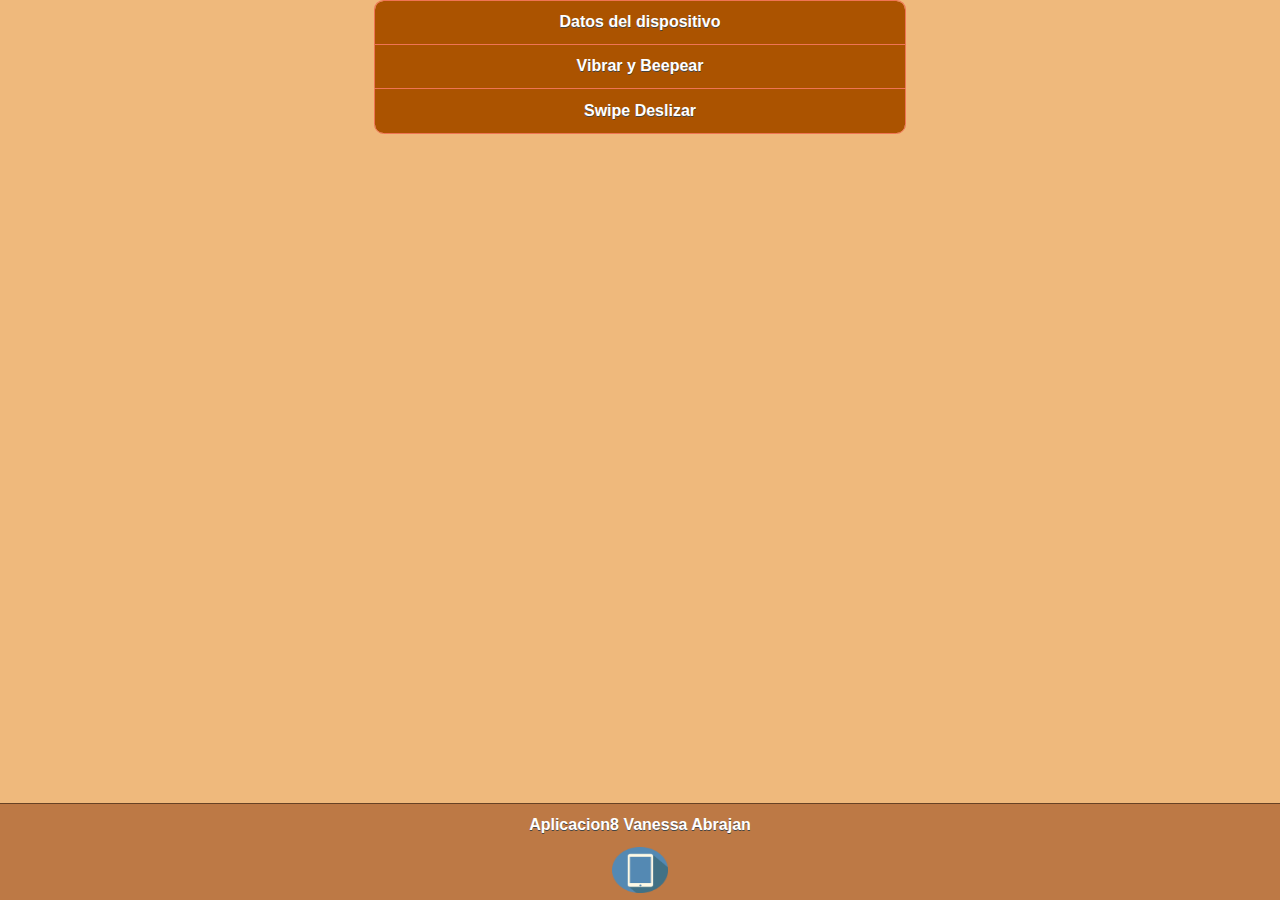
==== index.html @ 71fa091f "1" ====
<!DOCTYPE html> 
<html>
<head>
<meta charset="utf-8">
<title>App7 Swipe con la pantlla deslizar</title>
<!--grupo CSS-->
<link rel="stylesheet" href="css/tema-app7.min.css"/>
<link rel="stylesheet" href="css/jquery.mobile.icons-1.4.5.min.css"/>
<link rel="stylesheet" href="css/jquery.mobile.structure-1.4.5.min.css"/>
<!--grupo JavaScrip-->
<script src="js/jquery-1.11.2.min.js"></script>
<script src="js/jquery.mobile-1.4.5.min.js"></script>
<script src="js/acciones.js" type="text/javascript"></script>
<script src="phonegap.js"></script><!--necesario*/-->
</head> 
<body> 
<div data-role="main" class="ui-content" align="center">
<div style="width:40%;">
 <ul data-role="controlgroup" data-type="vertical" data-theme="a" class="ui-listview ui-group-theme-a">
  <li class ="ui-first-child ui-last-child">
    <a href="index1.html" target="_self" data-role="button">Datos del dispositivo</a>
   </a>
  </li>
   <li class ="ui-first-child ui-last-child">
   <a href="index5.html" target="_self" data-role="button">Vibrar y Beepear</a>
   </a>
  </li>
 <li class ="ui-first-child ui-last-child">
   <a href="index7.html" target="_self" data-role="button">Swipe Deslizar</a>
   </a>
  </li>
 </ul>
</div>
</div>
</div>
<div data-role="footer" align="center" data-theme="b" data-position="fixed">
  <h4>Aplicacion8 Vanessa Abrajan</h4>
   <img src="res/android/mdpi.png" width="56" height="46">
 </div>
</div>
---- css/tema-app7.min.css ----
/*!
* jQuery Mobile 1.4.5
* Git HEAD hash: 68e55e78b292634d3991c795f06f5e37a512decc <> Date: Fri Oct 31 2014 17:33:30 UTC
* http://jquerymobile.com
*
* Copyright 2010, 2014 jQuery Foundation, Inc. and othercontributors
* Released under the MIT license.
* http://jquery.org/license
*
*/


/* Globals */
/* Font
-----------------------------------------------------------------------------------------------------------*/
html {
	font-size: 100%;
}
body,
input,
select,
textarea,
button,
.ui-btn {
	font-size: 1em;
	line-height: 1.3;
	 font-family: sans-serif /*{global-font-family}*/;
}
legend,
.ui-input-text input,
.ui-input-search input {
	color: inherit;
	text-shadow: inherit;
}
/* Form labels (overrides font-weight bold in bars, and mini font-size) */
.ui-mobile label,
div.ui-controlgroup-label {
	font-weight: normal;
	font-size: 16px;
}
/* Separators
-----------------------------------------------------------------------------------------------------------*/
/* Field contain separator (< 28em) */
.ui-field-contain {
	border-bottom-color: #828282;
	border-bottom-color: rgba(0,0,0,.15);
	border-bottom-width: 1px;
	border-bottom-style: solid;
}
/* Table opt-in classes: strokes between each row, and alternating row stripes */
/* Classes table-stroke and table-stripe are deprecated in 1.4. */
.table-stroke thead th,
.table-stripe thead th,
.table-stripe tbody tr:last-child {
	border-bottom: 1px solid #d6d6d6; /* non-RGBA fallback */
	border-bottom: 1px solid rgba(0,0,0,.1);
}
.table-stroke tbody th,
.table-stroke tbody td {
	border-bottom: 1px solid #e6e6e6; /* non-RGBA fallback  */
	border-bottom: 1px solid rgba(0,0,0,.05);
}
.table-stripe.table-stroke tbody tr:last-child th,
.table-stripe.table-stroke tbody tr:last-child td {
	border-bottom: 0;
}
.table-stripe tbody tr:nth-child(odd) td,
.table-stripe tbody tr:nth-child(odd) th {
	background-color: #eeeeee; /* non-RGBA fallback  */
	background-color: rgba(0,0,0,.04);
}
/* Buttons
-----------------------------------------------------------------------------------------------------------*/
.ui-btn,
label.ui-btn {
	font-weight: bold;
	border-width: 1px;
	border-style: solid;
}
.ui-btn {
	text-decoration: none !important;
}
.ui-btn-active {
	cursor: pointer;
}
/* Corner rounding
-----------------------------------------------------------------------------------------------------------*/
/* Class ui-btn-corner-all deprecated in 1.4 */
.ui-corner-all {
	-webkit-border-radius: .6em /*{global-radii-blocks}*/;
	border-radius: .6em /*{global-radii-blocks}*/;
}
/* Buttons */
.ui-btn-corner-all,
.ui-btn.ui-corner-all,
/* Slider track */
.ui-slider-track.ui-corner-all,
/* Flipswitch */
.ui-flipswitch.ui-corner-all,
/* Count bubble */
.ui-li-count {
	-webkit-border-radius: .3125em /*{global-radii-buttons}*/;
	border-radius: .3125em /*{global-radii-buttons}*/;
}
/* Icon-only buttons */
.ui-btn-icon-notext.ui-btn-corner-all,
.ui-btn-icon-notext.ui-corner-all {
	-webkit-border-radius: 1em;
	border-radius: 1em;
}
/* Radius clip workaround for cleaning up corner trapping */
.ui-btn-corner-all,
.ui-corner-all {
	-webkit-background-clip: padding;
	background-clip: padding-box;
}
/* Popup arrow */
.ui-popup.ui-corner-all > .ui-popup-arrow-guide {
	left: .6em /*{global-radii-blocks}*/;
	right: .6em /*{global-radii-blocks}*/;
	top: .6em /*{global-radii-blocks}*/;
	bottom: .6em /*{global-radii-blocks}*/;
}
/* Shadow
-----------------------------------------------------------------------------------------------------------*/
.ui-shadow {
	-webkit-box-shadow: 0 1px 3px /*{global-box-shadow-size}*/ rgba(0,0,0,.2) /*{global-box-shadow-color}*/;
	-moz-box-shadow: 0 1px 3px /*{global-box-shadow-size}*/ rgba(0,0,0,.2) /*{global-box-shadow-color}*/;
	box-shadow: 0 1px 3px /*{global-box-shadow-size}*/ rgba(0,0,0,.2) /*{global-box-shadow-color}*/;
}
.ui-shadow-inset {
	-webkit-box-shadow: inset 0 1px 3px /*{global-box-shadow-size}*/ rgba(0,0,0,.2) /*{global-box-shadow-color}*/;
	-moz-box-shadow: inset 0 1px 3px /*{global-box-shadow-size}*/ rgba(0,0,0,.2) /*{global-box-shadow-color}*/;
	box-shadow: inset 0 1px 3px /*{global-box-shadow-size}*/ rgba(0,0,0,.2) /*{global-box-shadow-color}*/;
}
.ui-overlay-shadow {
	-webkit-box-shadow: 0 0 12px 		rgba(0,0,0,.6);
	-moz-box-shadow: 0 0 12px 			rgba(0,0,0,.6);
	box-shadow: 0 0 12px 				rgba(0,0,0,.6);
}
/* Icons
-----------------------------------------------------------------------------------------------------------*/
.ui-btn-icon-left:after,
.ui-btn-icon-right:after,
.ui-btn-icon-top:after,
.ui-btn-icon-bottom:after,
.ui-btn-icon-notext:after {
	background-color: #666666 /*{global-icon-color}*/;
	background-color: rgba(0,0,0,.15) /*{global-icon-disc}*/;
	background-position: center center;
	background-repeat: no-repeat;
	-webkit-border-radius: 1em;
	border-radius: 1em;
}
/* Alt icons */
.ui-alt-icon.ui-btn:after,
.ui-alt-icon .ui-btn:after,
html .ui-alt-icon.ui-checkbox-off:after,
html .ui-alt-icon.ui-radio-off:after,
html .ui-alt-icon .ui-checkbox-off:after,
html .ui-alt-icon .ui-radio-off:after {
	background-color: #666666 /*{global-icon-color}*/;
	background-color: rgba(0,0,0,.15) /*{global-icon-disc}*/;
}
/* No disc */
.ui-nodisc-icon.ui-btn:after,
.ui-nodisc-icon .ui-btn:after {
	background-color: transparent;
}
/* Icon shadow */
.ui-shadow-icon.ui-btn:after,
.ui-shadow-icon .ui-btn:after {
	-webkit-box-shadow: 0 1px 0 rgba(255,255,255,.3) /*{global-icon-shadow}*/;
	-moz-box-shadow: 0 1px 0 rgba(255,255,255,.3) /*{global-icon-shadow}*/;
	box-shadow: 0 1px 0 rgba(255,255,255,.3) /*{global-icon-shadow}*/;
}
/* Checkbox and radio */
.ui-btn.ui-checkbox-off:after,
.ui-btn.ui-checkbox-on:after,
.ui-btn.ui-radio-off:after,
.ui-btn.ui-radio-on:after {
	display: block;
	width: 18px;
	height: 18px;
	margin: -9px 2px 0 2px;
}
.ui-checkbox-off:after,
.ui-btn.ui-radio-off:after {
	filter: Alpha(Opacity=30);
	opacity: .3;
}
.ui-btn.ui-checkbox-off:after,
.ui-btn.ui-checkbox-on:after {
	-webkit-border-radius: .1875em;
	border-radius: .1875em;
}
.ui-btn.ui-checkbox-off:after {
	background-color: #666;
	background-color: rgba(0,0,0,.3);
}
.ui-radio .ui-btn.ui-radio-on:after {
	background-image: none;
	background-color: #fff;
	width: 8px;
	height: 8px;
	border-width: 5px;
	border-style: solid; 
}
.ui-alt-icon.ui-btn.ui-radio-on:after,
.ui-alt-icon .ui-btn.ui-radio-on:after {
	background-color: #000;
}
/* Loader */
.ui-icon-loading {
	background: url("images/ajax-loader.gif");
	background-size: 2.875em 2.875em;
}.ui-bar-a,.ui-page-theme-a .ui-bar-inherit,html .ui-bar-a .ui-bar-inherit,html .ui-body-a .ui-bar-inherit,html body .ui-group-theme-a .ui-bar-inherit{background-color:#bd7945 ;border-color:#674225 ;color:#ffffff ;text-shadow:0  1px  0  #444444 ;font-weight:bold;}.ui-bar-a{border-width:1px;border-style:solid;}.ui-overlay-a,.ui-page-theme-a,.ui-page-theme-a .ui-panel-wrapper{background-color:#efb97c ;border-color:#efb97c ;color:#000000 ;text-shadow:0  1px  0  #eeeeee ;}.ui-body-a,.ui-page-theme-a .ui-body-inherit,html .ui-bar-a .ui-body-inherit,html .ui-body-a .ui-body-inherit,html body .ui-group-theme-a .ui-body-inherit,html .ui-panel-page-container-a{background-color:#df7f1e ;border-color:#7a4510 ;color:#ffffff ;text-shadow:0  1px  0  #444444 ;}.ui-body-a{border-width:1px;border-style:solid;}.ui-page-theme-a a,html .ui-bar-a a,html .ui-body-a a,html body .ui-group-theme-a a{color:#3388cc ;font-weight:bold;}.ui-page-theme-a a:visited,html .ui-bar-a a:visited,html .ui-body-a a:visited,html body .ui-group-theme-a a:visited{   color:#3388cc ;}.ui-page-theme-a a:hover,html .ui-bar-a a:hover,html .ui-body-a a:hover,html body .ui-group-theme-a a:hover{color:#005599 ;}.ui-page-theme-a a:active,html .ui-bar-a a:active,html .ui-body-a a:active,html body .ui-group-theme-a a:active{color:#005599 ;}.ui-page-theme-a .ui-btn,html .ui-bar-a .ui-btn,html .ui-body-a .ui-btn,html body .ui-group-theme-a .ui-btn,html head + body .ui-btn.ui-btn-a,.ui-page-theme-a .ui-btn:visited,html .ui-bar-a .ui-btn:visited,html .ui-body-a .ui-btn:visited,html body .ui-group-theme-a .ui-btn:visited,html head + body .ui-btn.ui-btn-a:visited{background-color:#ab5300 ;border-color:#ef7454 ;color:#ffffff ;text-shadow:0  1px  0  #444444 ;}.ui-page-theme-a .ui-btn:hover,html .ui-bar-a .ui-btn:hover,html .ui-body-a .ui-btn:hover,html body .ui-group-theme-a .ui-btn:hover,html head + body .ui-btn.ui-btn-a:hover{background-color:#c45f45 ;border-color:#FF8560 ;color:#ffffff ;text-shadow:0  1px  0  #444444 ;}.ui-page-theme-a .ui-btn:active,html .ui-bar-a .ui-btn:active,html .ui-body-a .ui-btn:active,html body .ui-group-theme-a .ui-btn:active,html head + body .ui-btn.ui-btn-a:active{background-color:#c45f45 ;border-color:#6b3425 ;color:#ffffff ;text-shadow:0  1px  0  #444444 ;}.ui-page-theme-a .ui-btn.ui-btn-active,html .ui-bar-a .ui-btn.ui-btn-active,html .ui-body-a .ui-btn.ui-btn-active,html body .ui-group-theme-a .ui-btn.ui-btn-active,html head + body .ui-btn.ui-btn-a.ui-btn-active,.ui-page-theme-a .ui-checkbox-on:after,html .ui-bar-a .ui-checkbox-on:after,html .ui-body-a .ui-checkbox-on:after,html body .ui-group-theme-a .ui-checkbox-on:after,.ui-btn.ui-checkbox-on.ui-btn-a:after,.ui-page-theme-a .ui-flipswitch-active,html .ui-bar-a .ui-flipswitch-active,html .ui-body-a .ui-flipswitch-active,html body .ui-group-theme-a .ui-flipswitch-active,html body .ui-flipswitch.ui-bar-a.ui-flipswitch-active,.ui-page-theme-a .ui-slider-track .ui-btn-active,html .ui-bar-a .ui-slider-track .ui-btn-active,html .ui-body-a .ui-slider-track .ui-btn-active,html body .ui-group-theme-a .ui-slider-track .ui-btn-active,html body div.ui-slider-track.ui-body-a .ui-btn-active{background-color:#3388cc ;border-color:#3388cc ;color:#ffffff ;text-shadow:0  1px  0  #005599 ;}.ui-page-theme-a .ui-radio-on:after,html .ui-bar-a .ui-radio-on:after,html .ui-body-a .ui-radio-on:after,html body .ui-group-theme-a .ui-radio-on:after,.ui-btn.ui-radio-on.ui-btn-a:after{border-color:#3388cc ;}.ui-page-theme-a .ui-btn:focus,html .ui-bar-a .ui-btn:focus,html .ui-body-a .ui-btn:focus,html body .ui-group-theme-a .ui-btn:focus,html head + body .ui-btn.ui-btn-a:focus,.ui-page-theme-a .ui-focus,html .ui-bar-a .ui-focus,html .ui-body-a .ui-focus,html body .ui-group-theme-a .ui-focus,html head + body .ui-btn-a.ui-focus,html head + body .ui-body-a.ui-focus{-webkit-box-shadow:0 0 12px #3388cc ;-moz-box-shadow:0 0 12px #3388cc ;box-shadow:0 0 12px #3388cc ;}.ui-bar-b,.ui-page-theme-b .ui-bar-inherit,html .ui-bar-b .ui-bar-inherit,html .ui-body-b .ui-bar-inherit,html body .ui-group-theme-b .ui-bar-inherit{background-color:#bd7945 ;border-color:#674225 ;color:#ffffff ;text-shadow:0  1px  0  #444444 ;font-weight:bold;}.ui-bar-b{border-width:1px;border-style:solid;}.ui-overlay-b,.ui-page-theme-b,.ui-page-theme-b .ui-panel-wrapper{background-color:#eccfac ;border-color:#eccfac ;color:#000000 ;text-shadow:0  1px  0  #eeeeee ;}.ui-body-b,.ui-page-theme-b .ui-body-inherit,html .ui-bar-b .ui-body-inherit,html .ui-body-b .ui-body-inherit,html body .ui-group-theme-b .ui-body-inherit,html .ui-panel-page-container-b{background-color:#df7f1e ;border-color:#7a4510 ;color:#ffffff ;text-shadow:0  1px  0  #444444 ;}.ui-body-b{border-width:1px;border-style:solid;}.ui-page-theme-b a,html .ui-bar-b a,html .ui-body-b a,html body .ui-group-theme-b a{color:#3388cc ;font-weight:bold;}.ui-page-theme-b a:visited,html .ui-bar-b a:visited,html .ui-body-b a:visited,html body .ui-group-theme-b a:visited{   color:#3388cc ;}.ui-page-theme-b a:hover,html .ui-bar-b a:hover,html .ui-body-b a:hover,html body .ui-group-theme-b a:hover{color:#005599 ;}.ui-page-theme-b a:active,html .ui-bar-b a:active,html .ui-body-b a:active,html body .ui-group-theme-b a:active{color:#005599 ;}.ui-page-theme-b .ui-btn,html .ui-bar-b .ui-btn,html .ui-body-b .ui-btn,html body .ui-group-theme-b .ui-btn,html head + body .ui-btn.ui-btn-b,.ui-page-theme-b .ui-btn:visited,html .ui-bar-b .ui-btn:visited,html .ui-body-b .ui-btn:visited,html body .ui-group-theme-b .ui-btn:visited,html head + body .ui-btn.ui-btn-b:visited{background-color:#ab5300 ;border-color:#ef7454 ;color:#ffffff ;text-shadow:0  1px  0  #444444 ;}.ui-page-theme-b .ui-btn:hover,html .ui-bar-b .ui-btn:hover,html .ui-body-b .ui-btn:hover,html body .ui-group-theme-b .ui-btn:hover,html head + body .ui-btn.ui-btn-b:hover{background-color:#c45f45 ;border-color:#FF8560 ;color:#ffffff ;text-shadow:0  1px  0  #444444 ;}.ui-page-theme-b .ui-btn:active,html .ui-bar-b .ui-btn:active,html .ui-body-b .ui-btn:active,html body .ui-group-theme-b .ui-btn:active,html head + body .ui-btn.ui-btn-b:active{background-color:#c45f45 ;border-color:#6b3425 ;color:#ffffff ;text-shadow:0  1px  0  #444444 ;}.ui-page-theme-b .ui-btn.ui-btn-active,html .ui-bar-b .ui-btn.ui-btn-active,html .ui-body-b .ui-btn.ui-btn-active,html body .ui-group-theme-b .ui-btn.ui-btn-active,html head + body .ui-btn.ui-btn-b.ui-btn-active,.ui-page-theme-b .ui-checkbox-on:after,html .ui-bar-b .ui-checkbox-on:after,html .ui-body-b .ui-checkbox-on:after,html body .ui-group-theme-b .ui-checkbox-on:after,.ui-btn.ui-checkbox-on.ui-btn-b:after,.ui-page-theme-b .ui-flipswitch-active,html .ui-bar-b .ui-flipswitch-active,html .ui-body-b .ui-flipswitch-active,html body .ui-group-theme-b .ui-flipswitch-active,html body .ui-flipswitch.ui-bar-b.ui-flipswitch-active,.ui-page-theme-b .ui-slider-track .ui-btn-active,html .ui-bar-b .ui-slider-track .ui-btn-active,html .ui-body-b .ui-slider-track .ui-btn-active,html body .ui-group-theme-b .ui-slider-track .ui-btn-active,html body div.ui-slider-track.ui-body-b .ui-btn-active{background-color:#3388cc ;border-color:#3388cc ;color:#ffffff ;text-shadow:0  1px  0  #005599 ;}.ui-page-theme-b .ui-radio-on:after,html .ui-bar-b .ui-radio-on:after,html .ui-body-b .ui-radio-on:after,html body .ui-group-theme-b .ui-radio-on:after,.ui-btn.ui-radio-on.ui-btn-b:after{border-color:#3388cc ;}.ui-page-theme-b .ui-btn:focus,html .ui-bar-b .ui-btn:focus,html .ui-body-b .ui-btn:focus,html body .ui-group-theme-b .ui-btn:focus,html head + body .ui-btn.ui-btn-b:focus,.ui-page-theme-b .ui-focus,html .ui-bar-b .ui-focus,html .ui-body-b .ui-focus,html body .ui-group-theme-b .ui-focus,html head + body .ui-btn-b.ui-focus,html head + body .ui-body-b.ui-focus{-webkit-box-shadow:0 0 12px #3388cc ;-moz-box-shadow:0 0 12px #3388cc ;box-shadow:0 0 12px #3388cc ;}.ui-bar-c,.ui-page-theme-c .ui-bar-inherit,html .ui-bar-c .ui-bar-inherit,html .ui-body-c .ui-bar-inherit,html body .ui-group-theme-c .ui-bar-inherit{background-color:#e9e9e9 ;border-color:#dddddd ;color:#333333 ;text-shadow:0  1px  0  #eeeeee ;font-weight:bold;}.ui-bar-c{border-width:1px;border-style:solid;}.ui-overlay-c,.ui-page-theme-c,.ui-page-theme-c .ui-panel-wrapper{background-color:#f9f9f9 ;border-color:#bbbbbb ;color:#333333 ;text-shadow:0  1px  0  #f3f3f3 ;}.ui-body-c,.ui-page-theme-c .ui-body-inherit,html .ui-bar-c .ui-body-inherit,html .ui-body-c .ui-body-inherit,html body .ui-group-theme-c .ui-body-inherit,html .ui-panel-page-container-c{background-color:#ffffff ;border-color:#dddddd ;color:#333333 ;text-shadow:0  1px  0  #f3f3f3 ;}.ui-body-c{border-width:1px;border-style:solid;}.ui-page-theme-c a,html .ui-bar-c a,html .ui-body-c a,html body .ui-group-theme-c a{color:#3388cc ;font-weight:bold;}.ui-page-theme-c a:visited,html .ui-bar-c a:visited,html .ui-body-c a:visited,html body .ui-group-theme-c a:visited{   color:#3388cc ;}.ui-page-theme-c a:hover,html .ui-bar-c a:hover,html .ui-body-c a:hover,html body .ui-group-theme-c a:hover{color:#005599 ;}.ui-page-theme-c a:active,html .ui-bar-c a:active,html .ui-body-c a:active,html body .ui-group-theme-c a:active{color:#005599 ;}.ui-page-theme-c .ui-btn,html .ui-bar-c .ui-btn,html .ui-body-c .ui-btn,html body .ui-group-theme-c .ui-btn,html head + body .ui-btn.ui-btn-c,.ui-page-theme-c .ui-btn:visited,html .ui-bar-c .ui-btn:visited,html .ui-body-c .ui-btn:visited,html body .ui-group-theme-c .ui-btn:visited,html head + body .ui-btn.ui-btn-c:visited{background-color:#f6f6f6 ;border-color:#dddddd ;color:#333333 ;text-shadow:0  1px  0  #f3f3f3 ;}.ui-page-theme-c .ui-btn:hover,html .ui-bar-c .ui-btn:hover,html .ui-body-c .ui-btn:hover,html body .ui-group-theme-c .ui-btn:hover,html head + body .ui-btn.ui-btn-c:hover{background-color:#ededed ;border-color:#dddddd ;color:#333333 ;text-shadow:0  1px  0  #f3f3f3 ;}.ui-page-theme-c .ui-btn:active,html .ui-bar-c .ui-btn:active,html .ui-body-c .ui-btn:active,html body .ui-group-theme-c .ui-btn:active,html head + body .ui-btn.ui-btn-c:active{background-color:#e8e8e8 ;border-color:#dddddd ;color:#333333 ;text-shadow:0  1px  0  #f3f3f3 ;}.ui-page-theme-c .ui-btn.ui-btn-active,html .ui-bar-c .ui-btn.ui-btn-active,html .ui-body-c .ui-btn.ui-btn-active,html body .ui-group-theme-c .ui-btn.ui-btn-active,html head + body .ui-btn.ui-btn-c.ui-btn-active,.ui-page-theme-c .ui-checkbox-on:after,html .ui-bar-c .ui-checkbox-on:after,html .ui-body-c .ui-checkbox-on:after,html body .ui-group-theme-c .ui-checkbox-on:after,.ui-btn.ui-checkbox-on.ui-btn-c:after,.ui-page-theme-c .ui-flipswitch-active,html .ui-bar-c .ui-flipswitch-active,html .ui-body-c .ui-flipswitch-active,html body .ui-group-theme-c .ui-flipswitch-active,html body .ui-flipswitch.ui-bar-c.ui-flipswitch-active,.ui-page-theme-c .ui-slider-track .ui-btn-active,html .ui-bar-c .ui-slider-track .ui-btn-active,html .ui-body-c .ui-slider-track .ui-btn-active,html body .ui-group-theme-c .ui-slider-track .ui-btn-active,html body div.ui-slider-track.ui-body-c .ui-btn-active{background-color:#3388cc ;border-color:#3388cc ;color:#ffffff ;text-shadow:0  1px  0  #005599 ;}.ui-page-theme-c .ui-radio-on:after,html .ui-bar-c .ui-radio-on:after,html .ui-body-c .ui-radio-on:after,html body .ui-group-theme-c .ui-radio-on:after,.ui-btn.ui-radio-on.ui-btn-c:after{border-color:#3388cc ;}.ui-page-theme-c .ui-btn:focus,html .ui-bar-c .ui-btn:focus,html .ui-body-c .ui-btn:focus,html body .ui-group-theme-c .ui-btn:focus,html head + body .ui-btn.ui-btn-c:focus,.ui-page-theme-c .ui-focus,html .ui-bar-c .ui-focus,html .ui-body-c .ui-focus,html body .ui-group-theme-c .ui-focus,html head + body .ui-btn-c.ui-focus,html head + body .ui-body-c.ui-focus{-webkit-box-shadow:0 0 12px #3388cc ;-moz-box-shadow:0 0 12px #3388cc ;box-shadow:0 0 12px #3388cc ;}.ui-disabled,.ui-state-disabled,button[disabled],.ui-select .ui-btn.ui-state-disabled{filter:Alpha(Opacity=30);opacity:.3;cursor:default !important;pointer-events:none;}.ui-btn:focus,.ui-btn.ui-focus{outline:0;}.ui-noboxshadow .ui-shadow,.ui-noboxshadow .ui-shadow-inset,.ui-noboxshadow .ui-overlay-shadow,.ui-noboxshadow .ui-shadow-icon.ui-btn:after,.ui-noboxshadow .ui-shadow-icon .ui-btn:after,.ui-noboxshadow .ui-focus,.ui-noboxshadow .ui-btn:focus,.ui-noboxshadow  input:focus,.ui-noboxshadow .ui-panel{-webkit-box-shadow:none !important;-moz-box-shadow:none !important;box-shadow:none !important;}.ui-noboxshadow .ui-btn:focus,.ui-noboxshadow .ui-focus{outline-width:1px;outline-style:auto;}
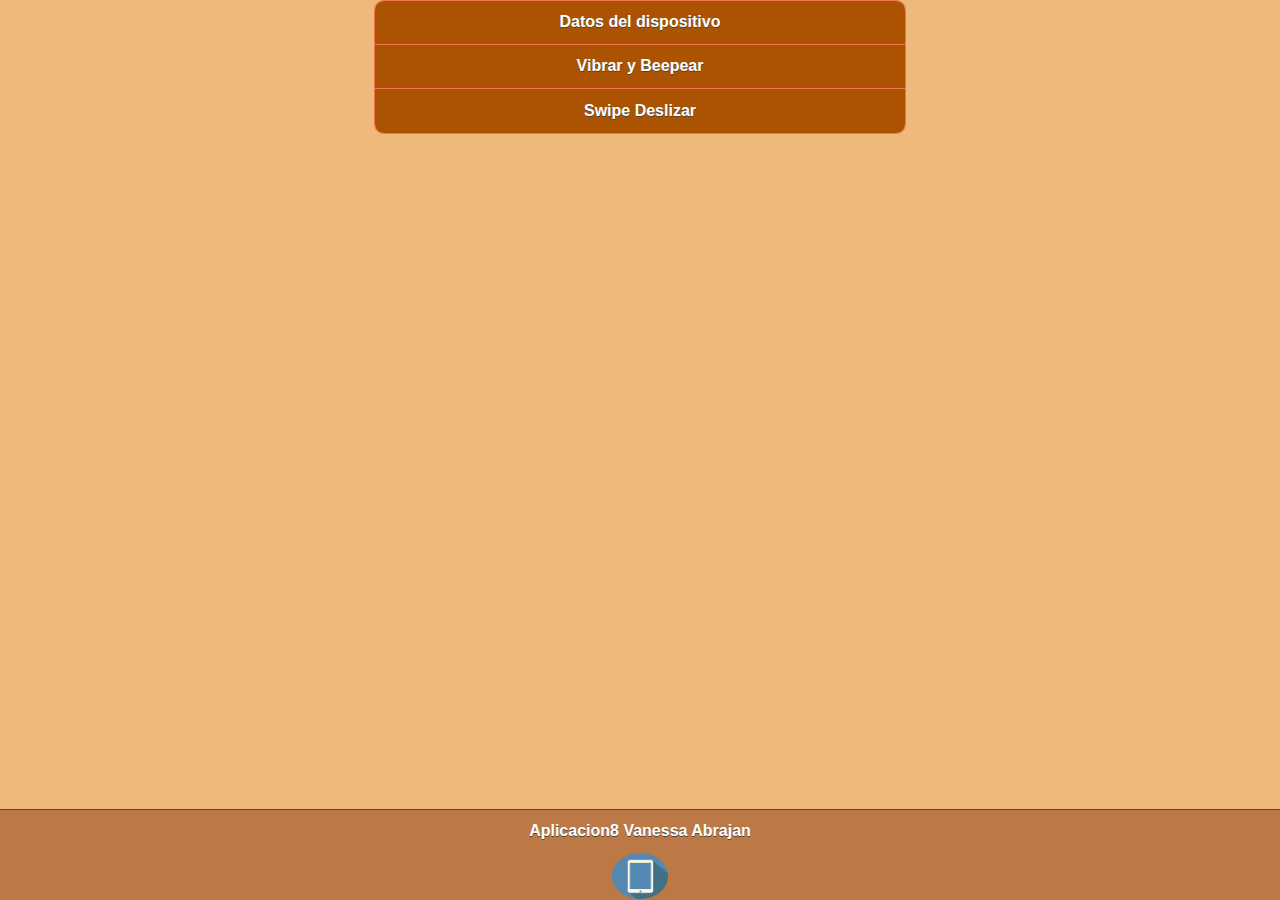
==== commit 39948c27: "2" ====
--- a/index.html
+++ b/index.html
@@ -1,4 +1,5 @@
-<!DOCTYPE html> 
+</body>
+</html><!DOCTYPE html> 
 <html>
 <head>
 <meta charset="utf-8">
@@ -39,8 +40,9 @@
  </div>
 </div>
 
+</body>
+</html>
 
 
 
 
-
